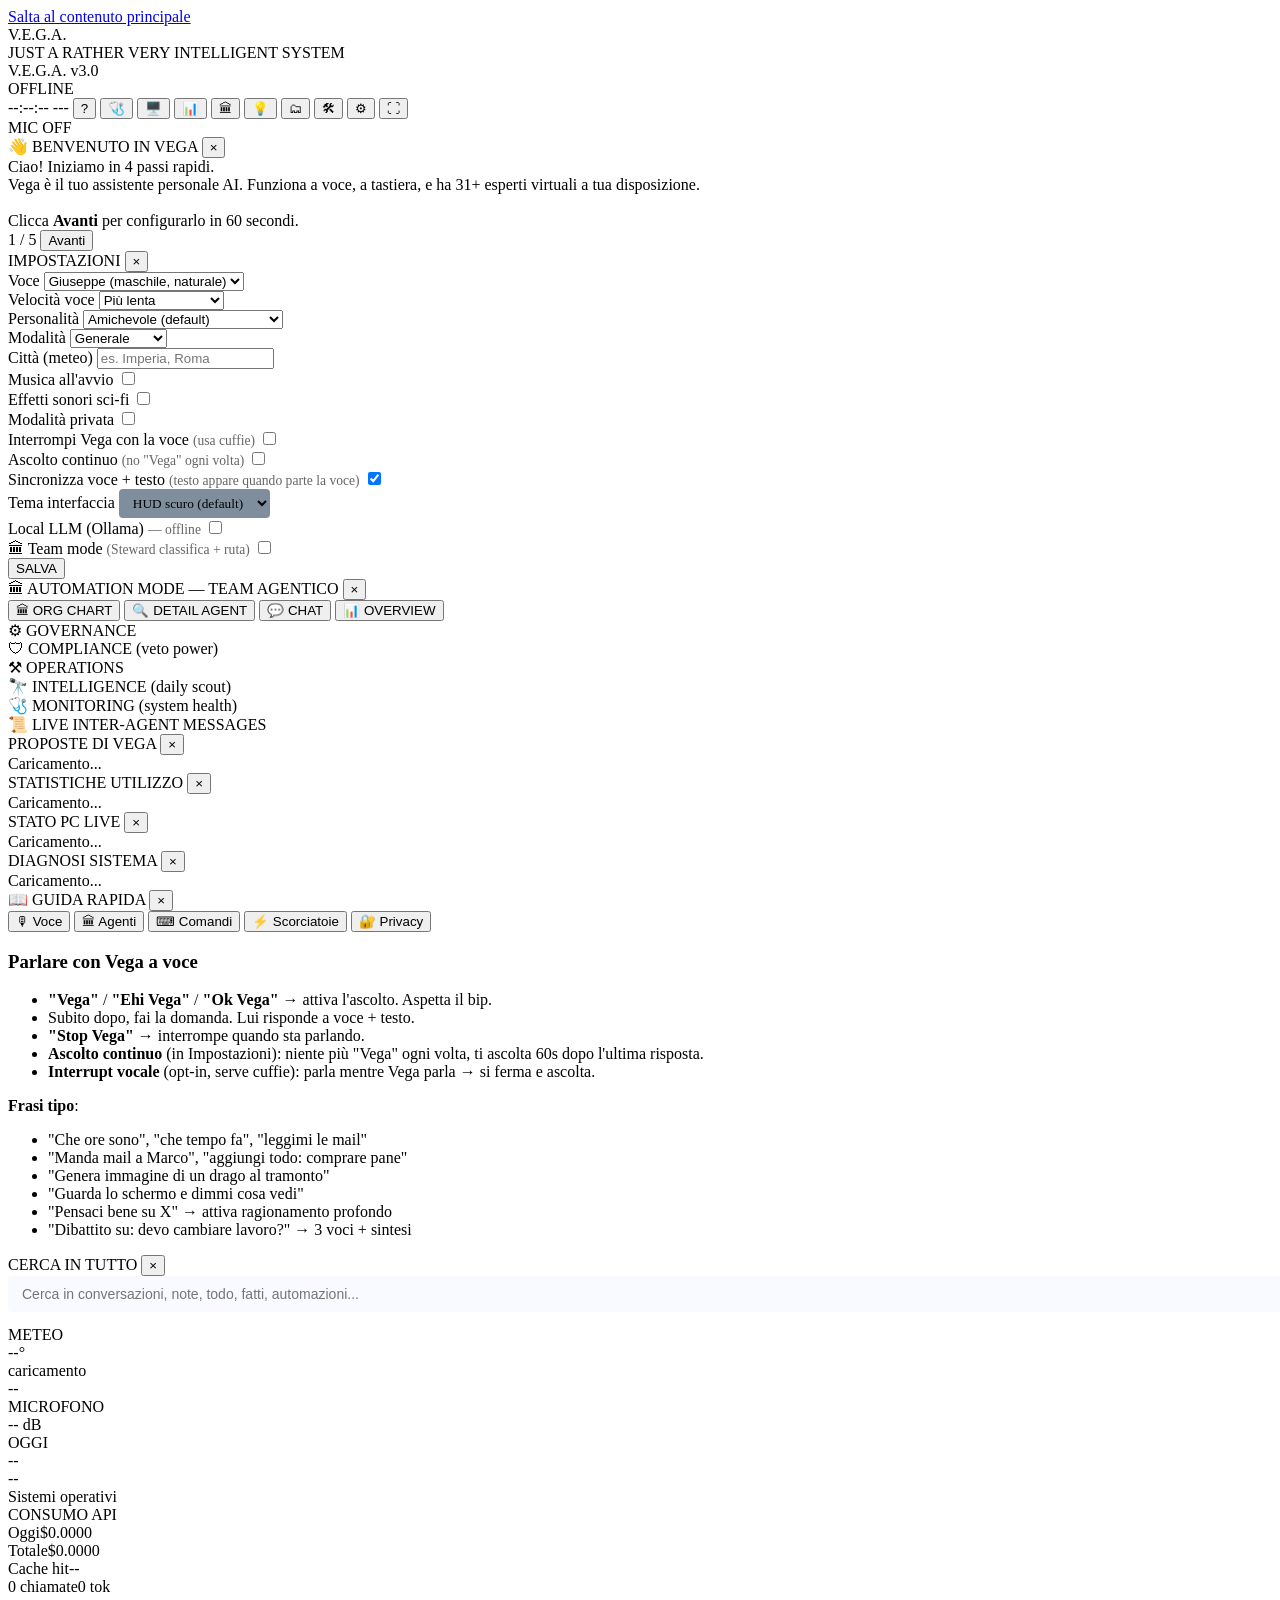
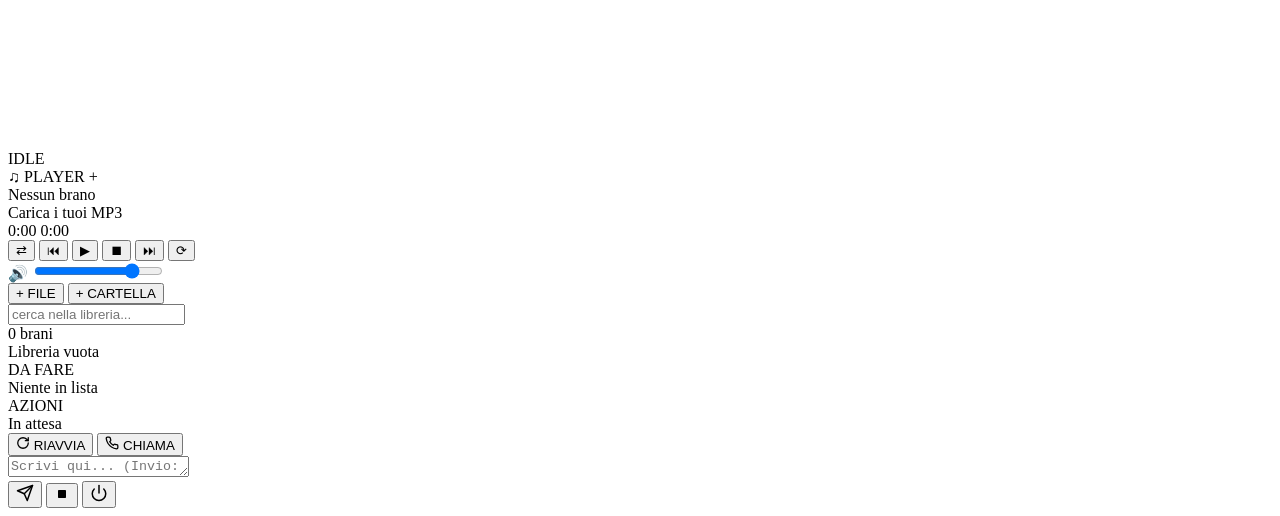
==== ui/index.html @ 1561c2bb "VEGA 1.0.0 — self-hosted personal AI assistant Voice. Eyes. Guidance. Agency. Italian-first, privacy" ====
<!DOCTYPE html>
<html lang="it">
<head>
<meta charset="UTF-8">
<meta name="viewport" content="width=device-width, initial-scale=1, user-scalable=no, viewport-fit=cover">
<meta name="theme-color" content="#03060c">
<meta name="apple-mobile-web-app-capable" content="yes">
<meta name="apple-mobile-web-app-status-bar-style" content="black-translucent">
<meta name="apple-mobile-web-app-title" content="Vega">
<title>V.E.G.A.</title>
<link rel="manifest" href="/manifest.json">
<link rel="icon" type="image/x-icon" href="/assets/vega.ico">
<link rel="apple-touch-icon" href="/assets/vega_preview.png">
<link rel="shortcut icon" type="image/x-icon" href="/assets/vega.ico">
<link rel="stylesheet" href="/style.css">
<link rel="stylesheet" href="/theme.css">
<link href="https://fonts.googleapis.com/css2?family=Orbitron:wght@500;700;900&family=Rajdhani:wght@300;500;700&family=JetBrains+Mono:wght@400;700&display=swap" rel="stylesheet">
</head>
<body>
<a class="skip-link" href="#main-content">Salta al contenuto principale</a>

<div class="bg-grid"></div>
<div class="bg-glow"></div>
<div class="bg-noise"></div>
<div class="bg-particles"></div>
<div class="bg-scanline"></div>

<!-- BOOT OVERLAY -->
<div id="boot" class="boot">
  <div class="boot-inner">
    <div class="boot-title">V.E.G.A.</div>
    <div class="boot-sub">JUST A RATHER VERY INTELLIGENT SYSTEM</div>
    <div class="boot-log" id="boot-log"></div>
  </div>
</div>

<!-- TOP BAR -->
<header class="topbar">
  <div class="topbar-left">
    <span class="dot"></span>
    <span class="brand">V.E.G.A.</span>
    <span class="version">v3.0</span>
  </div>
  <div class="topbar-center">
    <span class="status" id="status">OFFLINE</span>
  </div>
  <div class="topbar-right">
    <span class="clock" id="clock">--:--:--</span>
    <span class="date" id="date">---</span>
    <button id="help-btn" class="fs-btn" title="Aiuto - comandi disponibili">?</button>
    <button id="diag-btn" class="fs-btn" title="Diagnosi sistema">🩺</button>
    <button id="pcmon-btn" class="fs-btn" title="Stato PC dettagliato">🖥️</button>
    <button id="stats-btn" class="fs-btn" title="Statistiche utilizzo">📊</button>
    <button id="automation-btn" class="fs-btn" title="Automation Mode — team agentico">🏛</button>
    <button id="prop-btn" class="fs-btn" title="Proposte Vega (suggerimenti, self-healing)">💡</button>
    <button id="cards-history-btn" class="fs-btn" title="Storico card sessione" onclick="window._openCardHistory&&window._openCardHistory()">🗂</button>
    <button id="ops-btn" class="fs-btn" title="Operations Center (log, workflow, task queue, health)" onclick="window._openOpsCenter&&window._openOpsCenter()">🛠</button>
    <button id="settings-btn" class="fs-btn" title="Impostazioni">⚙</button>
    <button id="fs-btn" class="fs-btn" title="Schermo intero (F11)">⛶</button>
  </div>
</header>

<!-- Mic privacy indicator: ALWAYS visible, color-coded by state.
     Click = global mic kill switch (pauses Vega listening). -->
<div id="mic-hud" class="mic-hud mic-off" title="Stato microfono — click per disattivare">
  <span class="mic-dot"></span>
  <span class="mic-label">MIC OFF</span>
</div>

<!-- Onboarding wizard (first run only) -->
<div id="onboarding-modal" class="modal">
  <div class="modal-box modal-big">
    <div class="modal-head">
      <span>👋 BENVENUTO IN VEGA</span>
      <button class="modal-close" data-close="onboarding-modal" title="Salta">×</button>
    </div>
    <div class="modal-body" id="onboarding-body">
      <div class="onb-step" data-step="1">
        <div class="onb-title">Ciao! Iniziamo in 4 passi rapidi.</div>
        <div class="onb-desc">
          Vega è il tuo assistente personale AI. Funziona a voce, a tastiera, e ha
          31+ esperti virtuali a tua disposizione.<br><br>
          Clicca <b>Avanti</b> per configurarlo in 60 secondi.
        </div>
      </div>
      <div class="onb-step" data-step="2" hidden>
        <div class="onb-title">🔒 Vuoi proteggere l'accesso con un PIN?</div>
        <div class="onb-desc">
          Il PIN serve quando accedi da fuori il PC (es. dal telefono in LAN).
          Da localhost non serve. <span style="opacity:.7">Lascia vuoto per saltare.</span>
        </div>
        <input type="text" id="onb-pin" placeholder="PIN (4-8 cifre)" maxlength="8"
          inputmode="numeric" pattern="[0-9]*"
          style="width:200px;text-align:center;font-size:1.4em;letter-spacing:0.5em;margin-top:14px">
      </div>
      <div class="onb-step" data-step="3" hidden>
        <div class="onb-title">📍 Dove vivi?</div>
        <div class="onb-desc">
          Serve per il meteo automatico nel briefing mattutino. Es: "Milano", "Roma", "Bologna".
        </div>
        <input type="text" id="onb-city" placeholder="La tua città"
          style="width:280px;font-size:1.1em;margin-top:14px">
      </div>
      <div class="onb-step" data-step="4" hidden>
        <div class="onb-title">🏛 Vuoi attivare la modalità Team?</div>
        <div class="onb-desc">
          Sblocca tutti i 31 agenti specializzati (DPO, CISO, Sales, Admin, RSPP, ecc.).
          Consigliato se usi Vega per lavoro.
          <span style="opacity:.7">Puoi sempre cambiare in Impostazioni.</span>
        </div>
        <div style="margin-top:14px;display:flex;gap:10px;justify-content:center">
          <button class="modal-action" id="onb-team-yes">SÌ, attiva</button>
          <button class="chat-btn-secondary" id="onb-team-no">No, base</button>
        </div>
      </div>
      <div class="onb-step" data-step="5" hidden>
        <div class="onb-title">✅ Tutto pronto!</div>
        <div class="onb-desc">
          Premi il bottone <b>?</b> in alto per il tutorial completo.<br>
          Apri <b>🏛 Automation Mode</b> per vedere il tuo team agentico.<br>
          Inizia digitando o premendo il microfono.
        </div>
      </div>
      <div class="onb-nav">
        <button id="onb-back" class="chat-btn-secondary" hidden>Indietro</button>
        <span class="onb-progress" id="onb-progress">1 / 5</span>
        <button id="onb-next" class="modal-action">Avanti</button>
      </div>
    </div>
  </div>
</div>

<!-- Settings modal -->
<div id="settings-modal" class="modal">
  <div class="modal-box">
    <div class="modal-head">
      <span>IMPOSTAZIONI</span>
      <button class="modal-close" data-close="settings-modal">×</button>
    </div>
    <div class="modal-body">
      <div class="setting-row">
        <label>Voce</label>
        <select id="set-voice">
          <option value="it-IT-GiuseppeNeural">Giuseppe (maschile, naturale)</option>
          <option value="it-IT-DiegoNeural">Diego (maschile, formale)</option>
          <option value="it-IT-IsabellaNeural">Isabella (femminile, calda)</option>
          <option value="it-IT-ElsaNeural">Elsa (femminile, amichevole)</option>
        </select>
      </div>
      <div class="setting-row">
        <label>Velocità voce</label>
        <select id="set-voice-rate">
          <option value="-15%">Più lenta</option>
          <option value="-3%">Normale (default)</option>
          <option value="+10%">Più veloce</option>
        </select>
      </div>
      <div class="setting-row">
        <label>Personalità</label>
        <select id="set-personality">
          <option value="friendly">Amichevole (default)</option>
          <option value="stark">Stark (formale, maggiordomo)</option>
          <option value="casual">Casual (rilassato)</option>
        </select>
      </div>
      <div class="setting-row">
        <label>Modalità</label>
        <select id="set-mode">
          <option value="general">Generale</option>
          <option value="developer">Sviluppatore</option>
          <option value="work">Lavoro</option>
        </select>
      </div>
      <div class="setting-row">
        <label>Città (meteo)</label>
        <input id="set-home" type="text" placeholder="es. Imperia, Roma">
      </div>
      <div class="setting-row">
        <label>Musica all'avvio</label>
        <label class="toggle">
          <input type="checkbox" id="set-music">
          <span class="toggle-slider"></span>
        </label>
      </div>
      <div class="setting-row">
        <label>Effetti sonori sci-fi</label>
        <label class="toggle">
          <input type="checkbox" id="set-sounds">
          <span class="toggle-slider"></span>
        </label>
      </div>
      <div class="setting-row">
        <label>Modalità privata</label>
        <label class="toggle">
          <input type="checkbox" id="set-privacy">
          <span class="toggle-slider"></span>
        </label>
      </div>
      <div class="setting-row">
        <label>Interrompi Vega con la voce <span style="opacity:.6;font-size:.85em">(usa cuffie)</span></label>
        <label class="toggle">
          <input type="checkbox" id="set-voice-interrupt">
          <span class="toggle-slider"></span>
        </label>
      </div>
      <div class="setting-row">
        <label>Ascolto continuo <span style="opacity:.6;font-size:.85em">(no "Vega" ogni volta)</span></label>
        <label class="toggle">
          <input type="checkbox" id="set-always-on">
          <span class="toggle-slider"></span>
        </label>
      </div>
      <div class="setting-row">
        <label>Sincronizza voce + testo <span style="opacity:.6;font-size:.85em">(testo appare quando parte la voce)</span></label>
        <label class="toggle">
          <input type="checkbox" id="set-sync-voice-text" checked>
          <span class="toggle-slider"></span>
        </label>
      </div>
      <div class="setting-row">
        <label>Tema interfaccia</label>
        <select id="set-theme" style="background:rgba(0,30,60,.5);color:var(--hud-cyan);border:1px solid var(--hud-cyan-faint);padding:6px 10px;border-radius:4px;font-family:var(--font-ui)">
          <option value="dark">HUD scuro (default)</option>
          <option value="light">Chiaro</option>
          <option value="auto">Auto (orario)</option>
        </select>
      </div>
      <div class="setting-row">
        <label>Local LLM (Ollama) <span id="set-local-status" style="opacity:.6;font-size:.85em">— offline</span></label>
        <label class="toggle">
          <input type="checkbox" id="set-local-brain">
          <span class="toggle-slider"></span>
        </label>
      </div>
      <div class="setting-row">
        <label>🏛 Team mode <span style="opacity:.6;font-size:.85em">(Steward classifica + ruta)</span></label>
        <label class="toggle">
          <input type="checkbox" id="set-team-mode">
          <span class="toggle-slider"></span>
        </label>
      </div>
      <button id="set-save" class="modal-action">SALVA</button>
    </div>
  </div>
</div>

<!-- Automation Mode (team agentico) modal -->
<div id="automation-modal" class="modal">
  <div class="modal-box modal-big modal-xl">
    <div class="modal-head">
      <span>🏛 AUTOMATION MODE — TEAM AGENTICO</span>
      <button class="modal-close" data-close="automation-modal">×</button>
    </div>
    <div class="automation-tabs">
      <button class="auto-tab active" data-view="board">🏛 ORG CHART</button>
      <button class="auto-tab" data-view="detail">🔍 DETAIL AGENT</button>
      <button class="auto-tab" data-view="chat">💬 CHAT</button>
      <button class="auto-tab" data-view="overview">📊 OVERVIEW</button>
    </div>
    <div class="modal-body automation-body" data-view="board">
      <div class="org-chart">
        <div class="org-tier" data-tier="0">
          <div class="org-tier-label">⚙ GOVERNANCE</div>
          <div class="org-tier-tiles" id="tier-0-agents"></div>
        </div>
        <div class="org-tier" data-tier="1">
          <div class="org-tier-label">🛡 COMPLIANCE (veto power)</div>
          <div class="org-tier-tiles" id="tier-1-agents"></div>
        </div>
        <div class="org-tier" data-tier="2">
          <div class="org-tier-label">⚒ OPERATIONS</div>
          <div class="org-tier-tiles" id="tier-2-agents"></div>
        </div>
        <div class="org-tier" data-tier="3">
          <div class="org-tier-label">🔭 INTELLIGENCE (daily scout)</div>
          <div class="org-tier-tiles" id="tier-3-agents"></div>
        </div>
        <div class="org-tier" data-tier="4">
          <div class="org-tier-label">🩺 MONITORING (system health)</div>
          <div class="org-tier-tiles" id="tier-4-agents"></div>
        </div>
      </div>
      <div class="automation-stream">
        <div class="stream-label">📜 LIVE INTER-AGENT MESSAGES</div>
        <div id="team-stream" class="team-stream"></div>
      </div>
    </div>

    <div class="modal-body automation-detail" data-view="detail" style="display:none">
      <div class="detail-empty" id="detail-empty">
        Seleziona un agente dall'ORG CHART per vedere il dettaglio.
      </div>
      <div class="detail-content" id="detail-content" hidden>
        <div class="detail-header">
          <div class="detail-icon" id="detail-icon">🤖</div>
          <div class="detail-titles">
            <div class="detail-name" id="detail-name"></div>
            <div class="detail-desc" id="detail-desc"></div>
            <div class="detail-meta" id="detail-meta"></div>
          </div>
          <div class="detail-status-block">
            <div class="detail-status-dot" id="detail-status-dot"></div>
            <button id="detail-toggle" class="chat-btn-secondary">PAUSA</button>
          </div>
        </div>
        <div class="detail-grid">
          <div class="detail-section">
            <div class="detail-section-label">🔗 GERARCHIA</div>
            <div id="detail-hierarchy"></div>
          </div>
          <div class="detail-section">
            <div class="detail-section-label">⚡ AZIONI DISPONIBILI</div>
            <div id="detail-actions"></div>
          </div>
          <div class="detail-section">
            <div class="detail-section-label">📈 METRICHE</div>
            <div id="detail-metrics"></div>
          </div>
          <div class="detail-section">
            <div class="detail-section-label">💬 CHAT RAPIDA</div>
            <div class="detail-quickchat">
              <input id="detail-quickchat-input" type="text"
                     placeholder="Chiedigli qualcosa veloce..." />
              <button id="detail-quickchat-send" class="modal-action">▶</button>
            </div>
            <div id="detail-quickchat-output"></div>
          </div>
        </div>
      </div>
    </div>

    <div class="modal-body automation-overview" data-view="overview" style="display:none">
      <div class="overview-grid">
        <div class="overview-card">
          <div class="overview-label">TOTALE AGENTI</div>
          <div class="overview-value" id="ov-total">—</div>
        </div>
        <div class="overview-card">
          <div class="overview-label">ATTIVI (ultimi 5 min)</div>
          <div class="overview-value" id="ov-active">—</div>
        </div>
        <div class="overview-card">
          <div class="overview-label">DISABILITATI</div>
          <div class="overview-value" id="ov-disabled">—</div>
        </div>
        <div class="overview-card">
          <div class="overview-label">TASK ESEGUITI (sessione)</div>
          <div class="overview-value" id="ov-tasks">—</div>
        </div>
      </div>
      <div class="overview-section">
        <div class="overview-section-label">🏆 TOP AGENTI ATTIVITÀ</div>
        <div id="ov-top-active"></div>
      </div>
      <div class="overview-section">
        <div class="overview-section-label">😴 INATTIVI DA &gt;1 ORA</div>
        <div id="ov-inactive"></div>
      </div>
      <div class="overview-section">
        <div class="overview-section-label">⏱ ULTIME ATTIVITÀ</div>
        <div id="ov-recent"></div>
      </div>
    </div>

    <div class="modal-body automation-chat" data-view="chat" style="display:none">
      <div class="chat-personas" id="chat-personas"></div>
      <div class="chat-area">
        <div class="chat-header" id="chat-header">
          <span>Seleziona un agente</span>
          <button id="chat-clear" class="chat-btn-secondary">Clear</button>
        </div>
        <div class="chat-messages" id="chat-messages"></div>
        <div class="chat-input-row">
          <textarea id="chat-input" placeholder="Scrivi all'agente selezionato..." rows="2"></textarea>
          <button id="chat-send" class="modal-action">INVIA</button>
        </div>
      </div>
    </div>
  </div>
</div>

<!-- Proposte (instructions) modal -->
<div id="prop-modal" class="modal">
  <div class="modal-box modal-big">
    <div class="modal-head">
      <span>PROPOSTE DI VEGA</span>
      <button class="modal-close" data-close="prop-modal">×</button>
    </div>
    <div class="modal-body" id="prop-body">
      Caricamento...
    </div>
  </div>
</div>

<!-- Stats modal -->
<div id="stats-modal" class="modal">
  <div class="modal-box modal-big">
    <div class="modal-head">
      <span>STATISTICHE UTILIZZO</span>
      <button class="modal-close" data-close="stats-modal">×</button>
    </div>
    <div class="modal-body" id="stats-body">
      Caricamento...
    </div>
  </div>
</div>

<!-- PC Monitor modal -->
<div id="pcmon-modal" class="modal">
  <div class="modal-box modal-big">
    <div class="modal-head">
      <span>STATO PC LIVE</span>
      <button class="modal-close" data-close="pcmon-modal">×</button>
    </div>
    <div class="modal-body" id="pcmon-body">
      Caricamento...
    </div>
  </div>
</div>

<!-- Diagnostic modal -->
<div id="diag-modal" class="modal">
  <div class="modal-box modal-big">
    <div class="modal-head">
      <span>DIAGNOSI SISTEMA</span>
      <button class="modal-close" data-close="diag-modal">×</button>
    </div>
    <div class="modal-body" id="diag-body">Caricamento...</div>
  </div>
</div>

<!-- Help / Tutorial modal -->
<div id="help-modal" class="modal">
  <div class="modal-box modal-big">
    <div class="modal-head">
      <span>📖 GUIDA RAPIDA</span>
      <button class="modal-close" data-close="help-modal">×</button>
    </div>
    <div class="help-tabs">
      <button class="help-tab active" data-htab="voice">🎙 Voce</button>
      <button class="help-tab" data-htab="agents">🏛 Agenti</button>
      <button class="help-tab" data-htab="commands">⌨ Comandi</button>
      <button class="help-tab" data-htab="shortcuts">⚡ Scorciatoie</button>
      <button class="help-tab" data-htab="privacy">🔐 Privacy</button>
    </div>
    <div class="modal-body" id="help-body">

      <div class="help-content" data-htab="voice">
        <h3>Parlare con Vega a voce</h3>
        <ul>
          <li><b>"Vega"</b> / <b>"Ehi Vega"</b> / <b>"Ok Vega"</b> → attiva l'ascolto. Aspetta il bip.</li>
          <li>Subito dopo, fai la domanda. Lui risponde a voce + testo.</li>
          <li><b>"Stop Vega"</b> → interrompe quando sta parlando.</li>
          <li><b>Ascolto continuo</b> (in Impostazioni): niente più "Vega" ogni volta, ti ascolta 60s dopo l'ultima risposta.</li>
          <li><b>Interrupt vocale</b> (opt-in, serve cuffie): parla mentre Vega parla → si ferma e ascolta.</li>
        </ul>
        <p><b>Frasi tipo</b>:</p>
        <ul>
          <li>"Che ore sono", "che tempo fa", "leggimi le mail"</li>
          <li>"Manda mail a Marco", "aggiungi todo: comprare pane"</li>
          <li>"Genera immagine di un drago al tramonto"</li>
          <li>"Guarda lo schermo e dimmi cosa vedi"</li>
          <li>"Pensaci bene su X" → attiva ragionamento profondo</li>
          <li>"Dibattito su: devo cambiare lavoro?" → 3 voci + sintesi</li>
        </ul>
      </div>

      <div class="help-content" data-htab="agents" hidden>
        <h3>I tuoi 31 esperti virtuali</h3>
        <p>Apri 🏛 <b>Automation Mode</b> dalla topbar. Vedi 4 reparti:</p>
        <ul>
          <li><b>Governance</b>: Steward (direttore), Architect (consulente)</li>
          <li><b>Compliance</b>: DPO (privacy/GDPR), CISO (cybersec/NIS2), RSPP (sicurezza lavoro D.Lgs 81), Audit Watcher</li>
          <li><b>Operations</b>: Admin (fisco), Sales (CRM), Email Manager, Report Builder, Client Onboarding, HR, Training, File Org, Knowledge Mgmt, Bug Hunter, Innovator, Marketing, AI Expert</li>
          <li><b>Intelligence</b>: Scout daily da Garante Privacy, CSIRT, ANSA, Agenzia Entrate, INAIL</li>
        </ul>
        <p>Tab <b>💬 Chat con agente</b>: parla direttamente col DPO, CISO, Sales, ecc. in-character.</p>
        <p><b>Comandi vocali speciali</b>:</p>
        <ul>
          <li>"Agente: organizza la mia settimana" → planner multi-step</li>
          <li>"Missione: trova 5 case in affitto" → long-horizon (lavora autonomamente)</li>
        </ul>
      </div>

      <div class="help-content" data-htab="commands" hidden>
        <h3>Cosa puoi chiedere</h3>
        <ul>
          <li><b>Info</b>: meteo, news (📜 daily), wikipedia, ricerca web, vedo immagini, Excel/CSV</li>
          <li><b>Mail</b>: leggimi inbox, manda mail (sempre conferma prima)</li>
          <li><b>Sistema</b>: apri Spotify/Word, volume su/giù, blocca PC, screenshot</li>
          <li><b>Memoria</b>: "ricorda che X", "dimmi cosa sai su Marco" (clusterizza i ricordi)</li>
          <li><b>Vision</b>: trascina foto/PDF nella finestra, oppure "guarda lo schermo"</li>
          <li><b>Image gen</b>: "genera immagine di X" (gratis via Pollinations)</li>
          <li><b>Timer</b>: "imposta timer 10 minuti"</li>
          <li><b>Compliance pro</b>: "registra trattamento Art. 30 per cliente X", "scadenze fiscali questo mese"</li>
        </ul>
      </div>

      <div class="help-content" data-htab="shortcuts" hidden>
        <h3>Scorciatoie tastiera</h3>
        <ul>
          <li><b>F11</b>: schermo intero</li>
          <li><b>Invio</b>: invia messaggio</li>
          <li><b>Shift+Invio</b>: nuova riga nel testo</li>
          <li><b>Esc</b>: chiudi modal/popup</li>
          <li><b>Drag & drop</b>: trascina file/immagini → Vega li analizza</li>
        </ul>
        <h3>Topbar (alto destra)</h3>
        <ul>
          <li><b>?</b>: questa guida</li>
          <li><b>🩺</b>: diagnosi sistema</li>
          <li><b>🖥</b>: stato PC dettagliato</li>
          <li><b>📊</b>: statistiche uso + cache hit rate + costi</li>
          <li><b>🏛</b>: Automation Mode (agenti)</li>
          <li><b>💡</b>: proposte Innovator + suggerimenti</li>
          <li><b>⚙</b>: impostazioni</li>
        </ul>
      </div>

      <div class="help-content" data-htab="privacy" hidden>
        <h3>La tua privacy</h3>
        <ul>
          <li><b>Tutto è locale</b>: dati su tuo PC, niente cloud (a parte le chiamate AI ad Anthropic, già cifrate HTTPS).</li>
          <li><b>Modalità privata</b> (Impostazioni): conversazione non viene salvata in memoria.</li>
          <li><b>PIN</b>: protegge l'accesso da remoto (LAN/mobile). Da localhost niente PIN.</li>
          <li><b>Mic kill switch</b>: pillola in alto cliccabile → mic OFF immediato.</li>
          <li><b>Honeypot</b>: stringhe-trappola in memoria; se appaiono in output → alert leak.</li>
          <li><b>Audit log</b>: ogni azione tracciata con catena hash (tamper-evident).</li>
        </ul>
        <p>Per <b>cybersec</b> dettagliata, apri 🏛 Automation Mode → chat col <b>🛡 CISO</b>.</p>
      </div>
    </div>
  </div>
</div>

<!-- History / search modal -->
<div id="search-modal" class="modal">
  <div class="modal-box modal-big">
    <div class="modal-head">
      <span>CERCA IN TUTTO</span>
      <button class="modal-close" data-close="search-modal">×</button>
    </div>
    <div class="modal-body" id="search-body">
      <input id="search-input" type="text" placeholder="Cerca in conversazioni, note, todo, fatti, automazioni..." style="width:100%;background:rgba(139, 164, 255,0.06);border:1px solid var(--cyan-soft);color:var(--cyan);padding:10px 14px;border-radius:4px;outline:none;font-size:14px;margin-bottom:14px;">
      <div id="search-results"></div>
    </div>
  </div>
</div>

<!-- MAIN LAYOUT -->
<div class="layout">

  <!-- LEFT PANEL -->
  <aside class="panel left">
    <div class="card">
      <div class="card-title">METEO</div>
      <div class="card-body" id="weather">
        <div class="weather-temp" id="w-temp">--°</div>
        <div class="weather-desc" id="w-desc">caricamento</div>
        <div class="weather-loc" id="w-loc">--</div>
      </div>
    </div>
    <div class="card">
      <div class="card-title">MICROFONO</div>
      <div class="card-body">
        <div class="mic-meter"><div class="mic-fill" id="mic-fill"></div></div>
        <div class="mic-label" id="mic-label">-- dB</div>
      </div>
    </div>
    <div class="card">
      <div class="card-title">OGGI</div>
      <div class="card-body">
        <div class="today-day" id="today-day">--</div>
        <div class="today-date" id="today-date">--</div>
        <div class="today-extra" id="today-extra">Sistemi operativi</div>
      </div>
    </div>

    <div class="card">
      <div class="card-title">CONSUMO API</div>
      <div class="card-body usage">
        <div class="usage-row"><span class="ul">Oggi</span><span class="uv" id="u-today">$0.0000</span></div>
        <div class="usage-row"><span class="ul">Totale</span><span class="uv" id="u-total">$0.0000</span></div>
        <div class="usage-row"><span class="ul">Cache hit</span><span class="uv" id="u-cache">--</span></div>
        <div class="usage-row sub"><span id="u-calls">0 chiamate</span><span id="u-tokens">0 tok</span></div>
      </div>
    </div>
  </aside>

  <!-- CENTER STAGE -->
  <main class="stage">
    <div class="hud">
      <canvas id="viz"></canvas>
      <div class="ring r1"></div>
      <div class="ring r2"></div>
      <div class="ring r3"></div>
      <div class="ring-deco"></div>
      <div class="ring-deco r-deco2"></div>
      <div class="ripple" id="ripple"></div>
      <div class="core" id="core"></div>
      <div class="state-label" id="state-label">IDLE</div>
      <div class="live-transcript" id="live-transcript"></div>
    </div>
  </main>

  <!-- RIGHT PANEL -->
  <aside class="panel right">

    <!-- MUSIC PLAYER -->
    <div class="card player">
      <div class="card-title player-title">
        <span>♫ PLAYER</span>
        <span class="player-mini" id="player-mini" title="Aggiungi MP3">+</span>
      </div>
      <div class="card-body">
        <div class="np-title" id="np-title">Nessun brano</div>
        <div class="np-artist" id="np-artist">Carica i tuoi MP3</div>
        <div class="seek">
          <div class="seek-bar" id="seek-bar"><div class="seek-fill" id="seek-fill"></div></div>
          <div class="seek-times">
            <span id="cur-time">0:00</span>
            <span id="dur-time">0:00</span>
          </div>
        </div>
        <div class="player-controls">
          <button class="pc-btn small" id="pc-shuffle" title="Casuale on/off">⇄</button>
          <button class="pc-btn" id="pc-prev" title="Precedente">⏮</button>
          <button class="pc-btn pc-main" id="pc-play" title="Play / Pausa (barra spazio)">▶</button>
          <button class="pc-btn" id="pc-stop" title="Stop">⏹</button>
          <button class="pc-btn" id="pc-next" title="Successivo">⏭</button>
          <button class="pc-btn small" id="pc-repeat" title="Ripeti on/off">⟳</button>
        </div>
        <div class="volume-row">
          <span class="vol-icon">🔊</span>
          <input type="range" id="pc-vol" min="0" max="100" value="80">
        </div>
        <div class="playlist-controls">
          <input type="file" id="file-add" accept="audio/*" multiple style="display:none">
          <input type="file" id="folder-add" webkitdirectory directory multiple style="display:none">
          <button class="pl-btn" id="add-files">+ FILE</button>
          <button class="pl-btn" id="add-folder">+ CARTELLA</button>
        </div>
        <input type="text" id="pl-search" class="pl-search" placeholder="cerca nella libreria...">
        <div class="pl-count" id="pl-count">0 brani</div>
        <div class="playlist" id="playlist">
          <div class="pl-empty">Libreria vuota</div>
        </div>
      </div>
    </div>

    <!-- TODOS -->
    <div class="card">
      <div class="card-title">DA FARE</div>
      <div class="card-body todos" id="todos">
        <div class="tools-empty">Niente in lista</div>
      </div>
    </div>

    <!-- ACTIONS -->
    <div class="card">
      <div class="card-title">AZIONI</div>
      <div class="card-body tools-log" id="tools-log">
        <div class="tools-empty">In attesa</div>
      </div>
    </div>
  </aside>

</div>

<!-- CARDS STAGE (visual responses) -->
<section id="cards-stage" class="cards-stage"></section>

<!-- TRANSCRIPT -->
<section class="transcript-wrap">
  <div class="transcript" id="transcript"></div>
</section>

<!-- INPUT BAR -->
<footer class="inputbar">
  <div class="ib-left">
    <button id="restart-btn" class="ib-action restart-btn" title="Riavvia Vega">
      <svg viewBox="0 0 24 24" width="14" height="14" fill="none" stroke="currentColor" stroke-width="2.2" stroke-linecap="round" stroke-linejoin="round"><path d="M21 12a9 9 0 1 1-9-9c2.5 0 4.7.97 6.4 2.6L21 8"/><path d="M21 3v5h-5"/></svg>
      <span>RIAVVIA</span>
    </button>
    <button id="wake-btn" class="ib-action wake-btn" title="Chiama Vega (Ctrl+Alt+J)">
      <svg viewBox="0 0 24 24" width="14" height="14" fill="none" stroke="currentColor" stroke-width="2.2" stroke-linecap="round" stroke-linejoin="round"><path d="M22 16.92v3a2 2 0 0 1-2.18 2 19.79 19.79 0 0 1-8.63-3.07 19.5 19.5 0 0 1-6-6 19.79 19.79 0 0 1-3.07-8.67A2 2 0 0 1 4.11 2h3a2 2 0 0 1 2 1.72 12.84 12.84 0 0 0 .7 2.81 2 2 0 0 1-.45 2.11L8.09 9.91a16 16 0 0 0 6 6l1.27-1.27a2 2 0 0 1 2.11-.45 12.84 12.84 0 0 0 2.81.7A2 2 0 0 1 22 16.92z"/></svg>
      <span>CHIAMA</span>
    </button>
  </div>

  <div class="ib-center">
    <textarea id="text-input" rows="1" placeholder="Scrivi qui... (Invio: invia · Shift+Invio: a capo)" autocomplete="off"></textarea>
  </div>

  <div class="ib-right">
    <button id="send-btn" class="ib-icon send" title="Invia">
      <svg viewBox="0 0 24 24" width="18" height="18" fill="none" stroke="currentColor" stroke-width="2" stroke-linecap="round" stroke-linejoin="round"><line x1="22" y1="2" x2="11" y2="13"/><polygon points="22 2 15 22 11 13 2 9 22 2"/></svg>
    </button>
    <button id="stop-btn" class="ib-icon stop" title="Stop voce Vega">
      <svg viewBox="0 0 24 24" width="16" height="16" fill="currentColor"><rect x="6" y="6" width="12" height="12" rx="1"/></svg>
    </button>
    <button id="shutdown-btn" class="ib-icon shutdown" title="Spegni Vega">
      <svg viewBox="0 0 24 24" width="18" height="18" fill="none" stroke="currentColor" stroke-width="2" stroke-linecap="round" stroke-linejoin="round"><path d="M18.36 6.64a9 9 0 1 1-12.73 0"/><line x1="12" y1="2" x2="12" y2="12"/></svg>
    </button>
  </div>

  <button id="pause-btn" style="display:none">PAUSA</button>
</footer>

<!-- NOTIFICATION TOAST -->
<div id="toast" class="toast"></div>

<!-- Audio element (one for everything: boot music + library) -->
<audio id="player-audio" preload="auto"></audio>

<script src="/vega.js"></script>
</body>
</html>
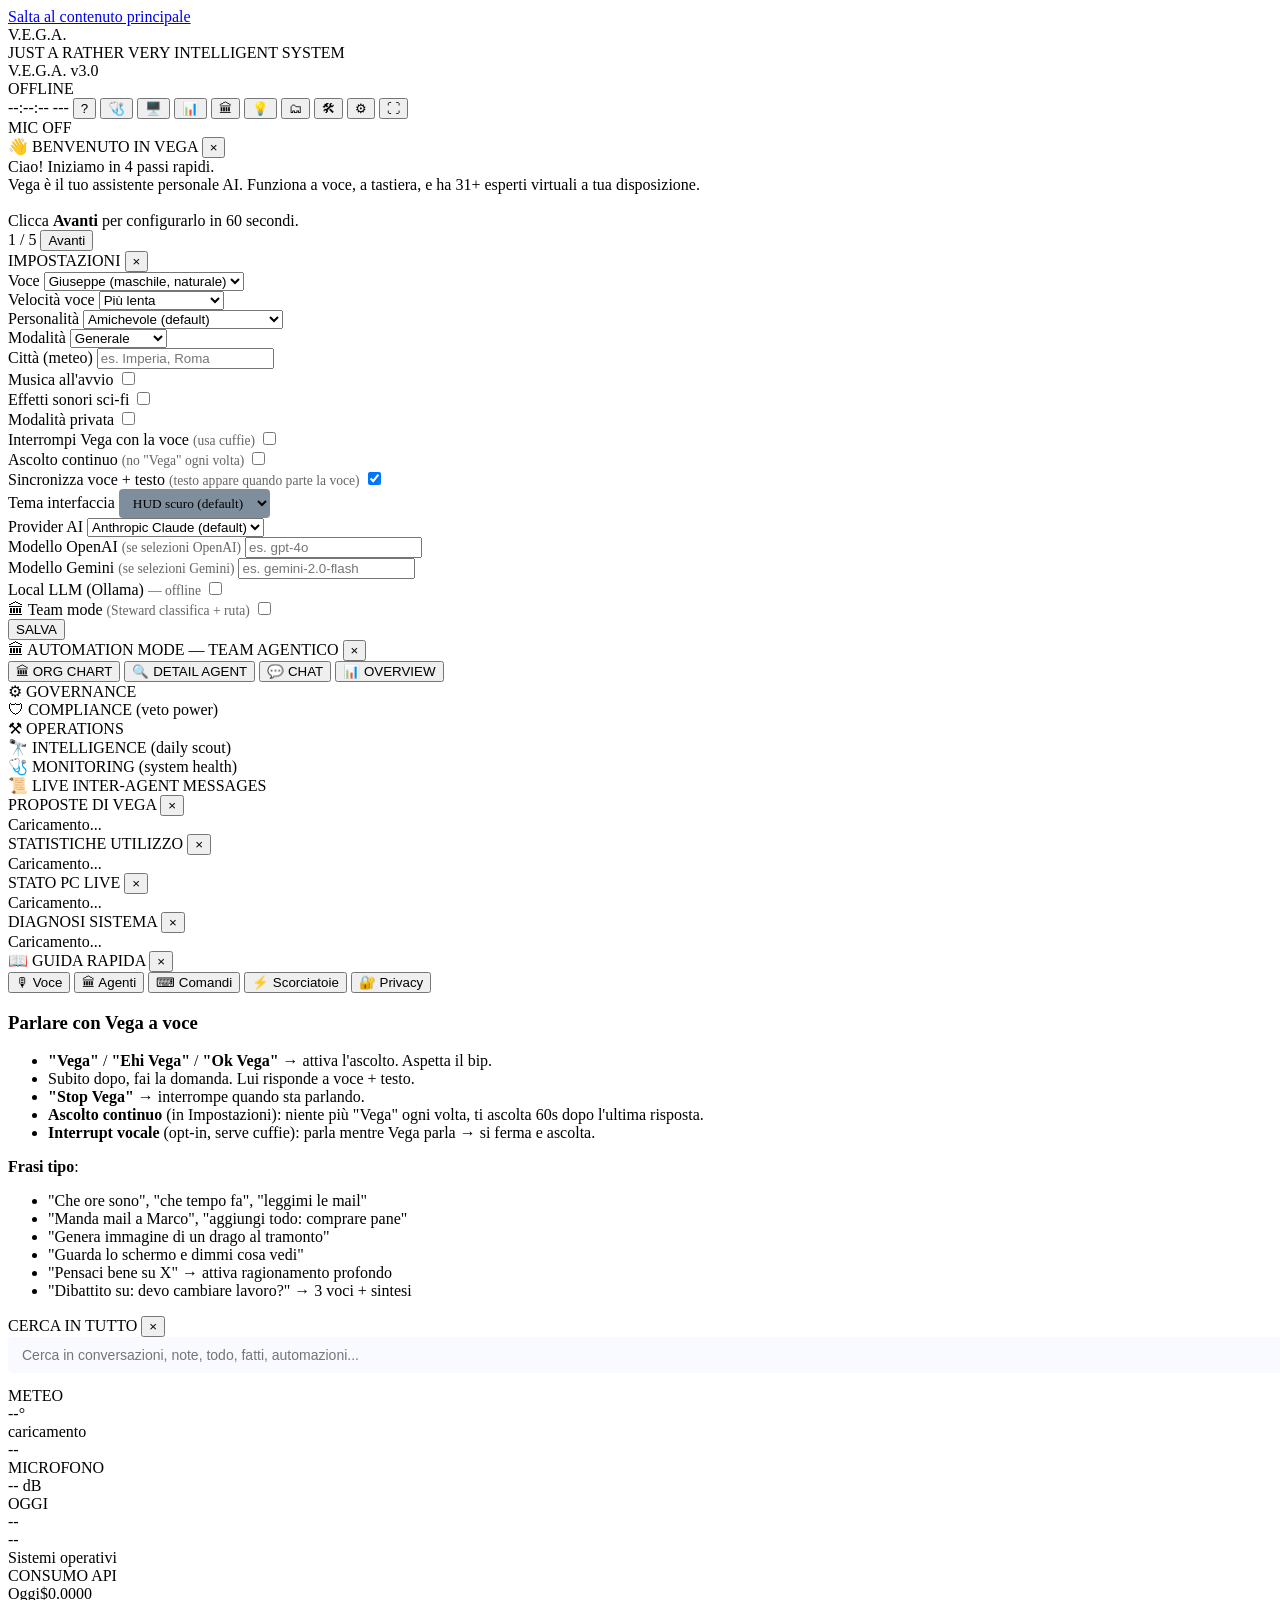
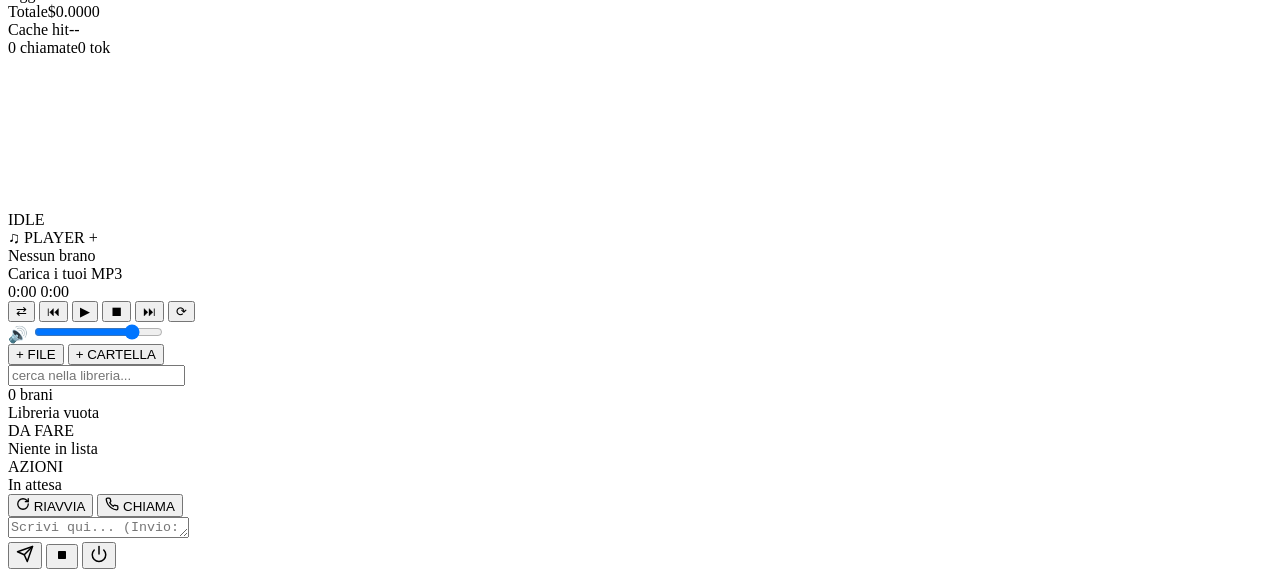
==== commit ee1ca65c: "feat(llm): multi-provider support (Anthropic/OpenAI/Gemini) with full tool-calling + streaming, sele" ====
--- a/ui/index.html
+++ b/ui/index.html
@@ -224,6 +224,22 @@
           <option value="light">Chiaro</option>
           <option value="auto">Auto (orario)</option>
         </select>
+      </div>
+      <div class="setting-row">
+        <label>Provider AI <span id="set-provider-status" style="opacity:.6;font-size:.85em"></span></label>
+        <select id="set-llm-provider">
+          <option value="anthropic">Anthropic Claude (default)</option>
+          <option value="openai">OpenAI (GPT)</option>
+          <option value="gemini">Google Gemini</option>
+        </select>
+      </div>
+      <div class="setting-row">
+        <label>Modello OpenAI <span style="opacity:.6;font-size:.85em">(se selezioni OpenAI)</span></label>
+        <input id="set-openai-model" type="text" placeholder="es. gpt-4o">
+      </div>
+      <div class="setting-row">
+        <label>Modello Gemini <span style="opacity:.6;font-size:.85em">(se selezioni Gemini)</span></label>
+        <input id="set-gemini-model" type="text" placeholder="es. gemini-2.0-flash">
       </div>
       <div class="setting-row">
         <label>Local LLM (Ollama) <span id="set-local-status" style="opacity:.6;font-size:.85em">— offline</span></label>
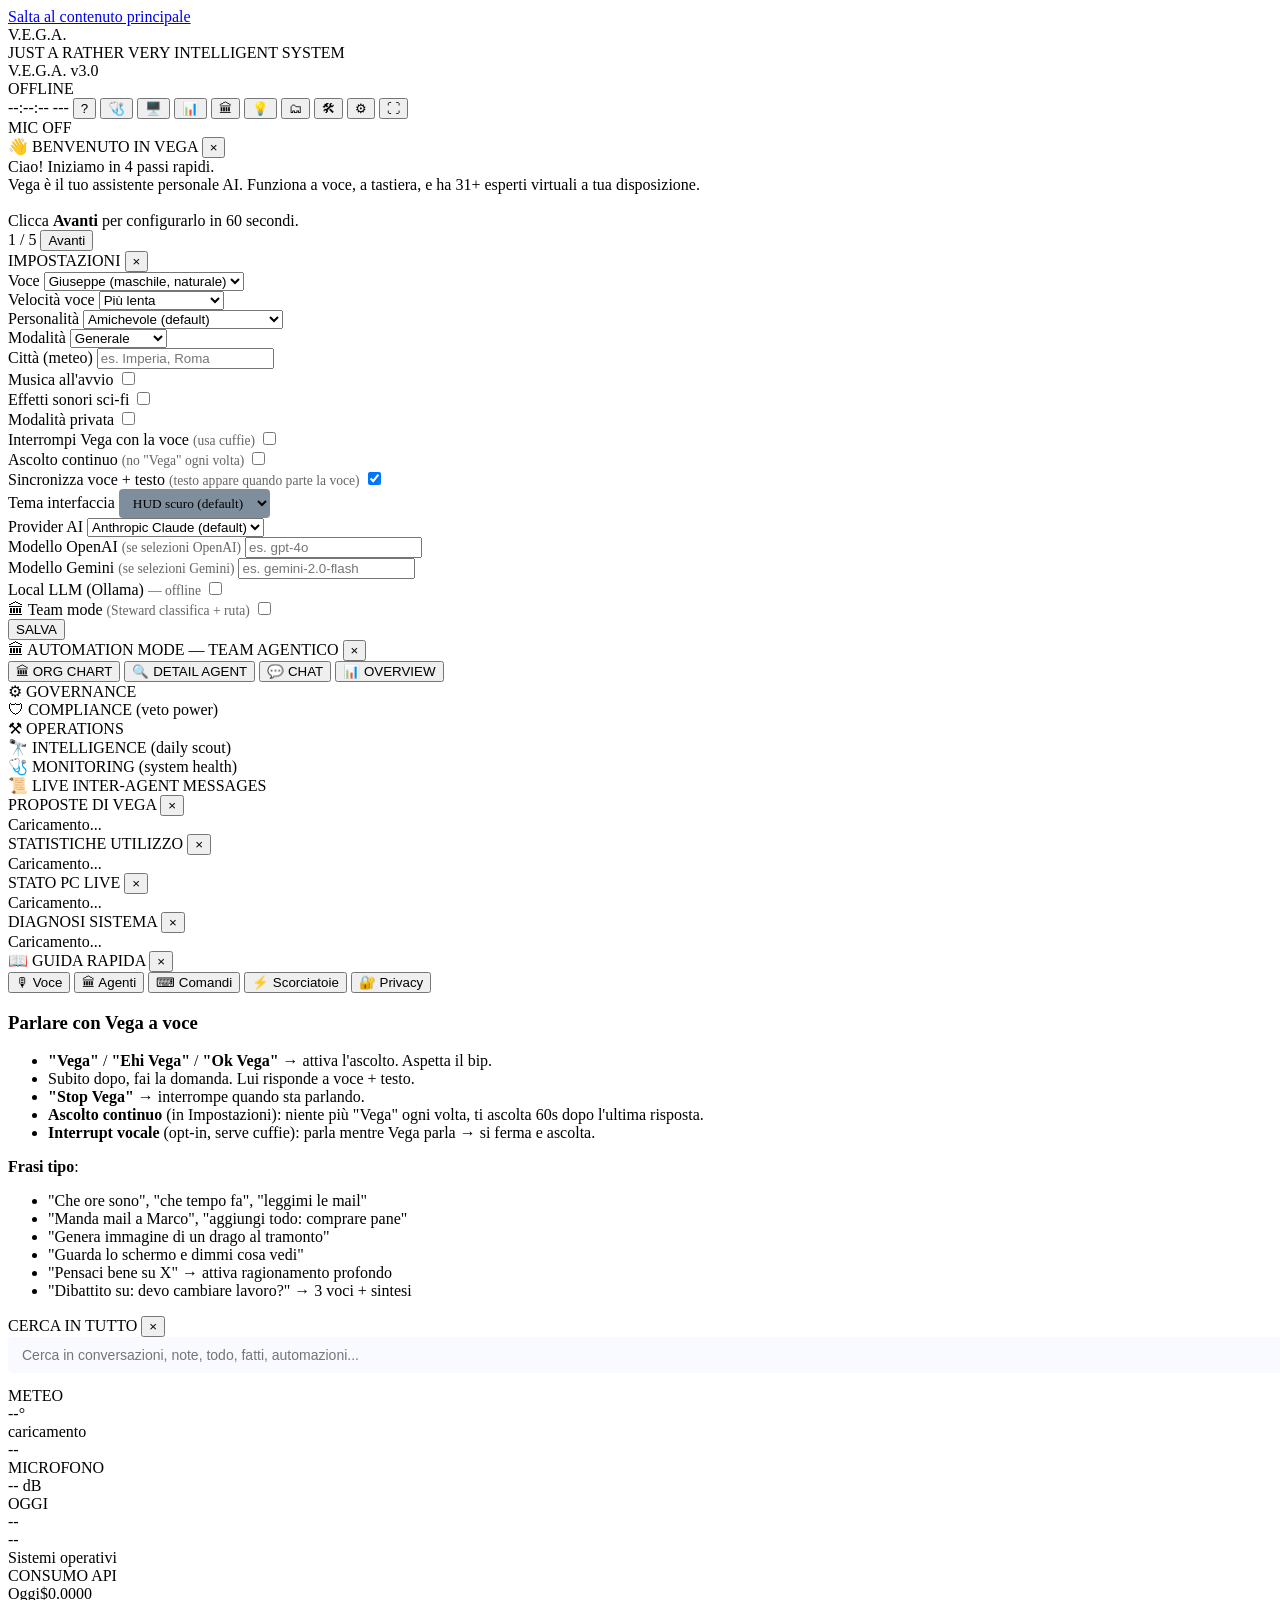
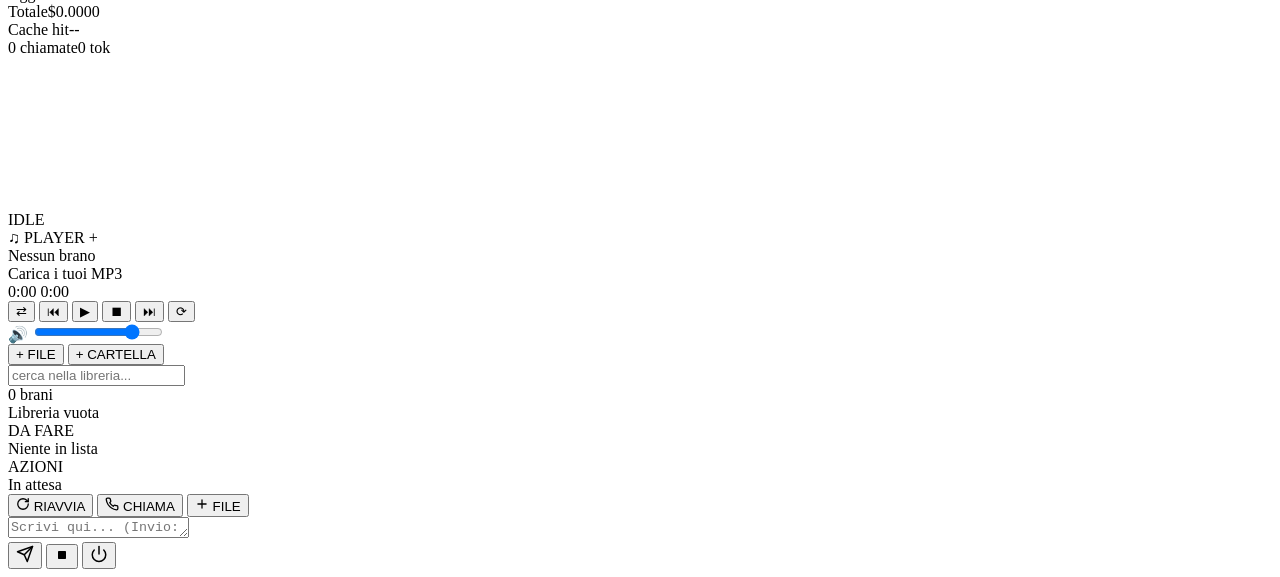
==== commit 4a4090c9: "fix+feat: Ollama fallback on provider failure, faster Settings, selectable chat text, file upload to" ====
--- a/ui/index.html
+++ b/ui/index.html
@@ -702,6 +702,11 @@
       <svg viewBox="0 0 24 24" width="14" height="14" fill="none" stroke="currentColor" stroke-width="2.2" stroke-linecap="round" stroke-linejoin="round"><path d="M22 16.92v3a2 2 0 0 1-2.18 2 19.79 19.79 0 0 1-8.63-3.07 19.5 19.5 0 0 1-6-6 19.79 19.79 0 0 1-3.07-8.67A2 2 0 0 1 4.11 2h3a2 2 0 0 1 2 1.72 12.84 12.84 0 0 0 .7 2.81 2 2 0 0 1-.45 2.11L8.09 9.91a16 16 0 0 0 6 6l1.27-1.27a2 2 0 0 1 2.11-.45 12.84 12.84 0 0 0 2.81.7A2 2 0 0 1 22 16.92z"/></svg>
       <span>CHIAMA</span>
     </button>
+    <button id="kb-add-btn" class="ib-action" title="Aggiungi file alla knowledge base (o trascinali qui)">
+      <svg viewBox="0 0 24 24" width="14" height="14" fill="none" stroke="currentColor" stroke-width="2.2" stroke-linecap="round" stroke-linejoin="round"><line x1="12" y1="5" x2="12" y2="19"/><line x1="5" y1="12" x2="19" y2="12"/></svg>
+      <span>FILE</span>
+    </button>
+    <input type="file" id="kb-file-input" multiple accept=".pdf,.txt,.md,.markdown,.csv,.log,.docx" style="display:none">
   </div>
 
   <div class="ib-center">
